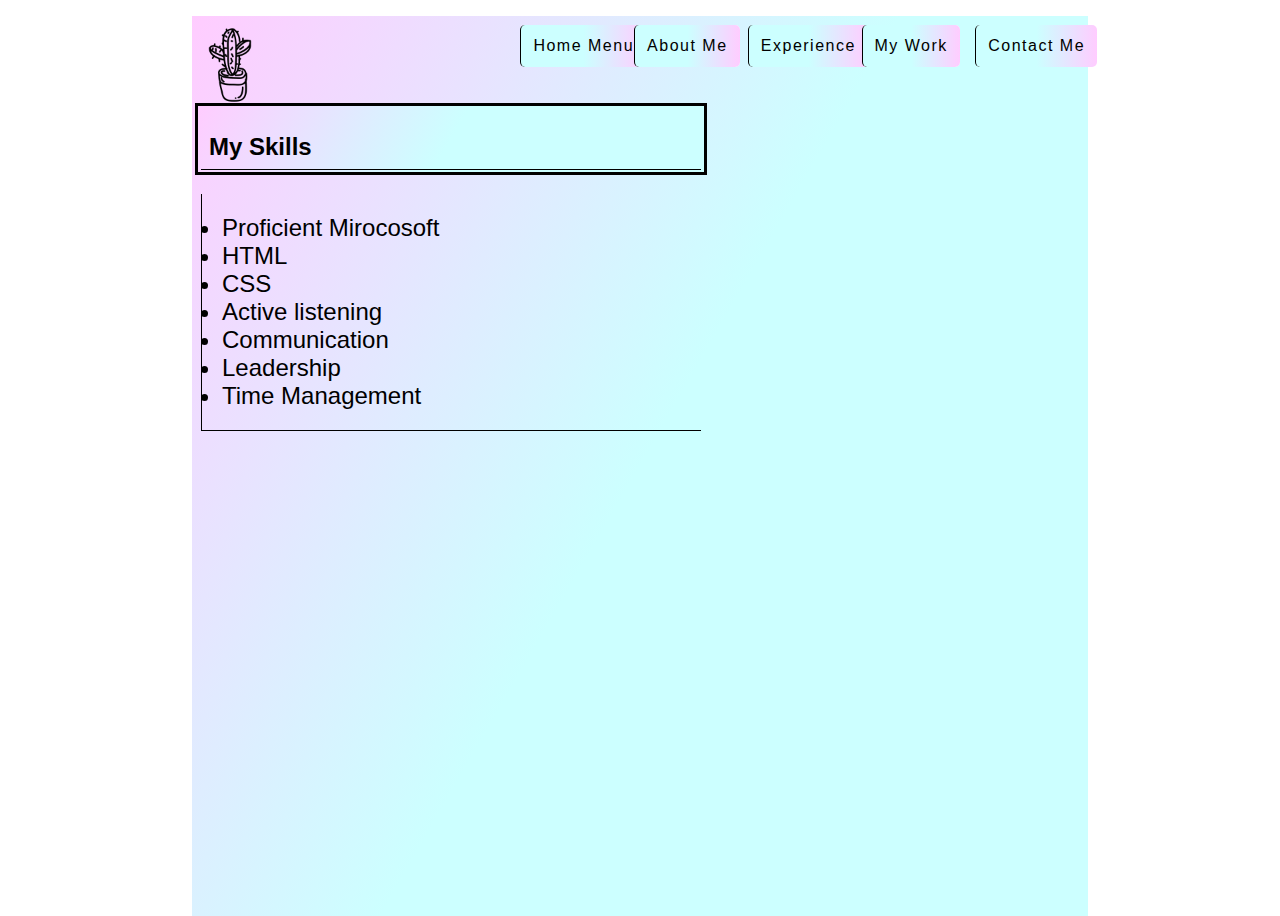
==== Aboutme.html @ fc9de8c0 "Finished home page and started about me page" ====
<!DOCTYPE html>
<html>
<head>
<title>About Me</title>
<meta charset="utf-8"/>
    <meta name="viewpoint" content="width=device-width, initial-scale=1" />
    <link href="reset.css" rel="stylesheet" media="all"/>
    <link href="general.css" rel="stylesheet"/>
    <link href="aboutme.css" rel="stylesheet"/>
</head> 

<body>
<div class="row">
        <div id="col-1-9">
            <div class="logo">
                <figure>
                    <img src="">
                </figure>
            </div>
        </div>
    </div>
    <nav class="horizontal">
        <div id="col-1-6"><img src="cactus.png" alt="catcus" heigh="50" width="50"></a></div>
        <div id = "col-1-6"><a href="homepage.html">Home Menu</a></div>
        <div id = "col-1-6"><a href="Aboutme.html">About Me</a></div>
        <div id = "col-1-6"><a href="#">Experience</a></div>
        <div id = "col-1-6"><a href="#">My Work</a></div>
        <div id = "col-1-6"><a href="#">Contact Me</a></div>
    </nav>
    <aside>
        <h1>My Skills</h1>
        <ul>
            <li>Proficient Mirocosoft</li>
            <li>HTML</li>
            <li>CSS</li>
            <li>Active listening</li>
            <li>Communication</li>
            <li>Leadership</li>
            <li>Time Management</li>
        </ul>
    </aside>
</body>
---- general.css ----
html {
    background-color: white;
}
body {
    margin: auto;
    height: 1000px;
    width: 70%;
    min-width: 460px; 
    background:linear-gradient(-60deg,#ccffff 50%,#ffccff);
    height: 100vh;
} 
footer {
    position: fixed;
    bottom: 0;
    left: center;
    right: center;
    width: 70%;
    background: white;
    text-align: center;
    box-shadow: 0px 0px 10px black;
    padding-top: 5px;
}
.horizontal img {
    position: absolute;
    top: 0;
    margin-top: 15px;
    right: 0;
    margin-right: 1000px;
    height: 100px;
    width: 100px;

}

.horizontal {
    padding-top: 50px;
    padding-left: 100px;
    letter-spacing: 1.5px;  
    display: flex;
    justify-content: space-evenly;
}
.horizontal a {
    position: absolute;
    top: 0;
    margin-top: 25px;
    display: block;
    background: linear-gradient(90deg,#ccffff 50%,#ffccff);
    margin-left: 1px;
    margin-right: 1px;
    border-left: 1px solid;
    transition: all 1s;
    background-color: white;
    border-radius: 5px;
    padding: 12px;
    color: black; 
    text-decoration: none;
    font-family: Impact, Haettenschweiler, 'Arial Narrow Bold', sans-serif;
}
.horizontal a:hover {
    border-left: 5px solid;
}
---- aboutme.css ----
aside {
    padding: 3px;
    margin: 3px;
    text-align: left;
    height: 60px;
    border: 3px solid black;
    font-family: 'Trebuchet MS', 'Lucida Sans Unicode', 'Lucida Grande', 'Lucida Sans', Arial, sans-serif;
    font-size: 1.5em;
    background:linear-gradient(-60deg,#ccffff 50%,#ffccff);
    width: 500px;
}
h1{
    font-size: 1em;
    border-bottom: 1px solid black;
    padding: 8px;
    margin-bottom: 8px;
}
ul{
    font-size: 1em;
    border-bottom: 1px solid black;
    border-left: 1px solid black;
    padding: 20px;
    margin-bottom: 30px;
}
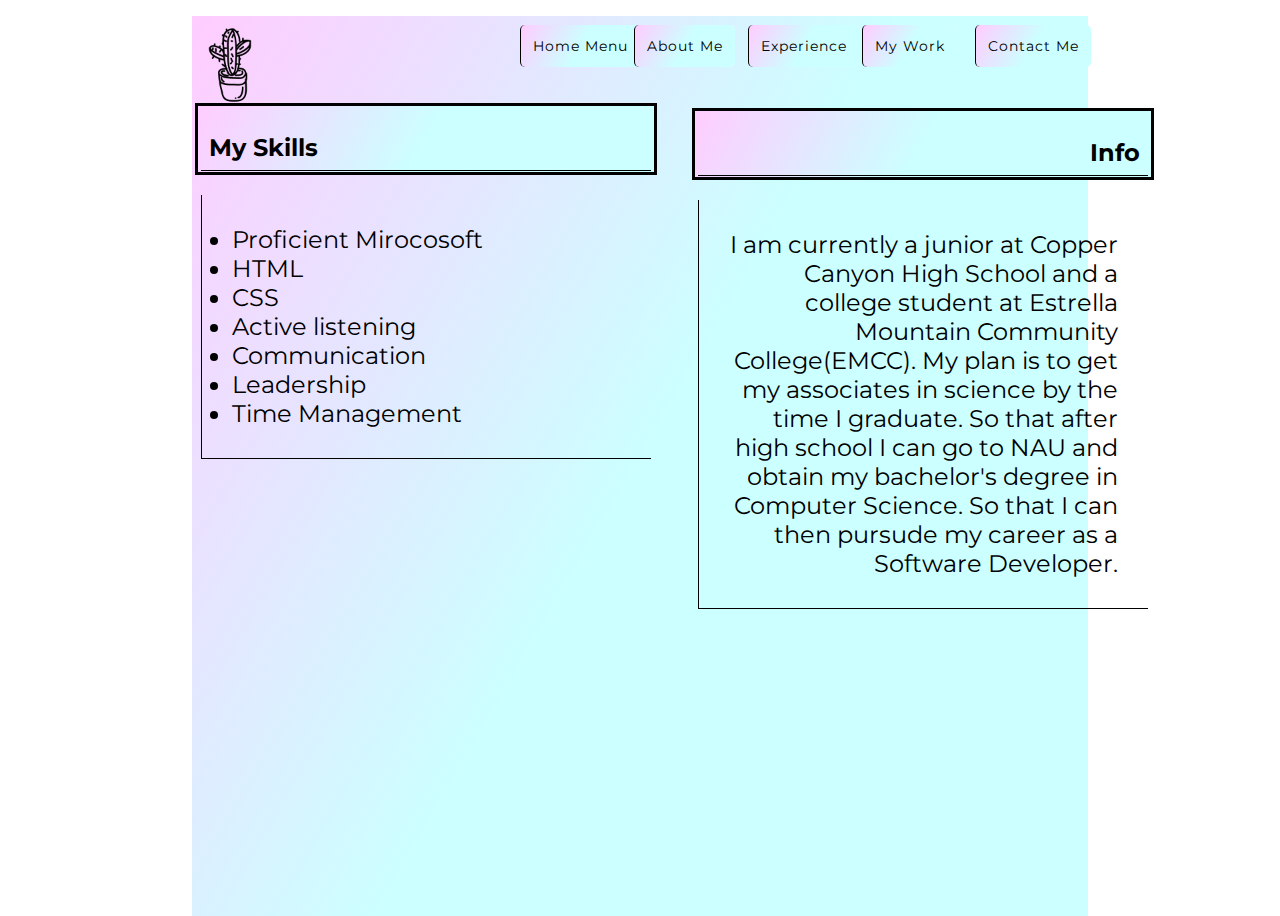
==== commit 407a5752: "Worked on about me page" ====
--- a/Aboutme.html
+++ b/Aboutme.html
@@ -7,6 +7,7 @@
     <link href="reset.css" rel="stylesheet" media="all"/>
     <link href="general.css" rel="stylesheet"/>
     <link href="aboutme.css" rel="stylesheet"/>
+    <link href="https://fonts.googleapis.com/css?family=Montserrat&display=swap" rel="stylesheet">
 </head> 
 
 <body>
@@ -27,7 +28,7 @@
         <div id = "col-1-6"><a href="#">My Work</a></div>
         <div id = "col-1-6"><a href="#">Contact Me</a></div>
     </nav>
-    <aside>
+    <aside id="list">
         <h1>My Skills</h1>
         <ul>
             <li>Proficient Mirocosoft</li>
@@ -39,4 +40,12 @@
             <li>Time Management</li>
         </ul>
     </aside>
+    <aside id="paragraph">
+        <h1>Info</h1>
+        <p>I am currently a junior at Copper Canyon High School and a college student at Estrella Mountain 
+            Community College(EMCC). My plan is to get my associates in science by the time I graduate. So that after 
+            high school I can go to NAU and obtain my bachelor's degree in Computer Science. So that
+            I can then pursude my career as a Software Developer.
+        </p>
+    </aside>
 </body>
--- a/general.css
+++ b/general.css
@@ -30,11 +30,10 @@
     width: 100px;
 
 }
-
 .horizontal {
     padding-top: 50px;
     padding-left: 100px;
-    letter-spacing: 1.5px;  
+    letter-spacing: 1px;  
     display: flex;
     justify-content: space-evenly;
 }
@@ -43,7 +42,7 @@
     top: 0;
     margin-top: 25px;
     display: block;
-    background: linear-gradient(90deg,#ccffff 50%,#ffccff);
+    background: linear-gradient(-60deg,#ccffff 50%,#ffccff);
     margin-left: 1px;
     margin-right: 1px;
     border-left: 1px solid;
@@ -53,7 +52,8 @@
     padding: 12px;
     color: black; 
     text-decoration: none;
-    font-family: Impact, Haettenschweiler, 'Arial Narrow Bold', sans-serif;
+    font-family: 'Montserrat', sans-serif;
+    font-size: 14px;
 }
 .horizontal a:hover {
     border-left: 5px solid;
--- a/aboutme.css
+++ b/aboutme.css
@@ -1,24 +1,46 @@
-aside {
+aside#list {
     padding: 3px;
     margin: 3px;
     text-align: left;
     height: 60px;
     border: 3px solid black;
-    font-family: 'Trebuchet MS', 'Lucida Sans Unicode', 'Lucida Grande', 'Lucida Sans', Arial, sans-serif;
+    font-family:'Montserrat', sans-serif;
     font-size: 1.5em;
     background:linear-gradient(-60deg,#ccffff 50%,#ffccff);
-    width: 500px;
+    width: 450px;
 }
 h1{
+    font-family: 'Montserrat', sans-serif;
     font-size: 1em;
     border-bottom: 1px solid black;
     padding: 8px;
     margin-bottom: 8px;
 }
 ul{
+    font-family: 'Montserrat', sans-serif;
     font-size: 1em;
     border-bottom: 1px solid black;
     border-left: 1px solid black;
-    padding: 20px;
-    margin-bottom: 30px;
-}+    padding: 30px;
+    margin-bottom: 20px;
+}
+p{
+    font-family: 'Montserrat', sans-serif;
+    font-size: 1em;
+    border-bottom: 1px solid black;
+    border-left: 1px solid black;
+    padding: 30px;
+    margin-bottom: 20px; 
+}
+aside#paragraph{
+    padding: 3px;
+    margin-left: 500px;
+    margin-top: -70px;
+    text-align: right;
+    height: 60px;
+    border: 3px solid black;
+    font-family: 'Montserrat', sans-serif;
+    font-size: 1.5em;
+    background:linear-gradient(-60deg,#ccffff 50%,#ffccff);
+    width: 450px;
+}
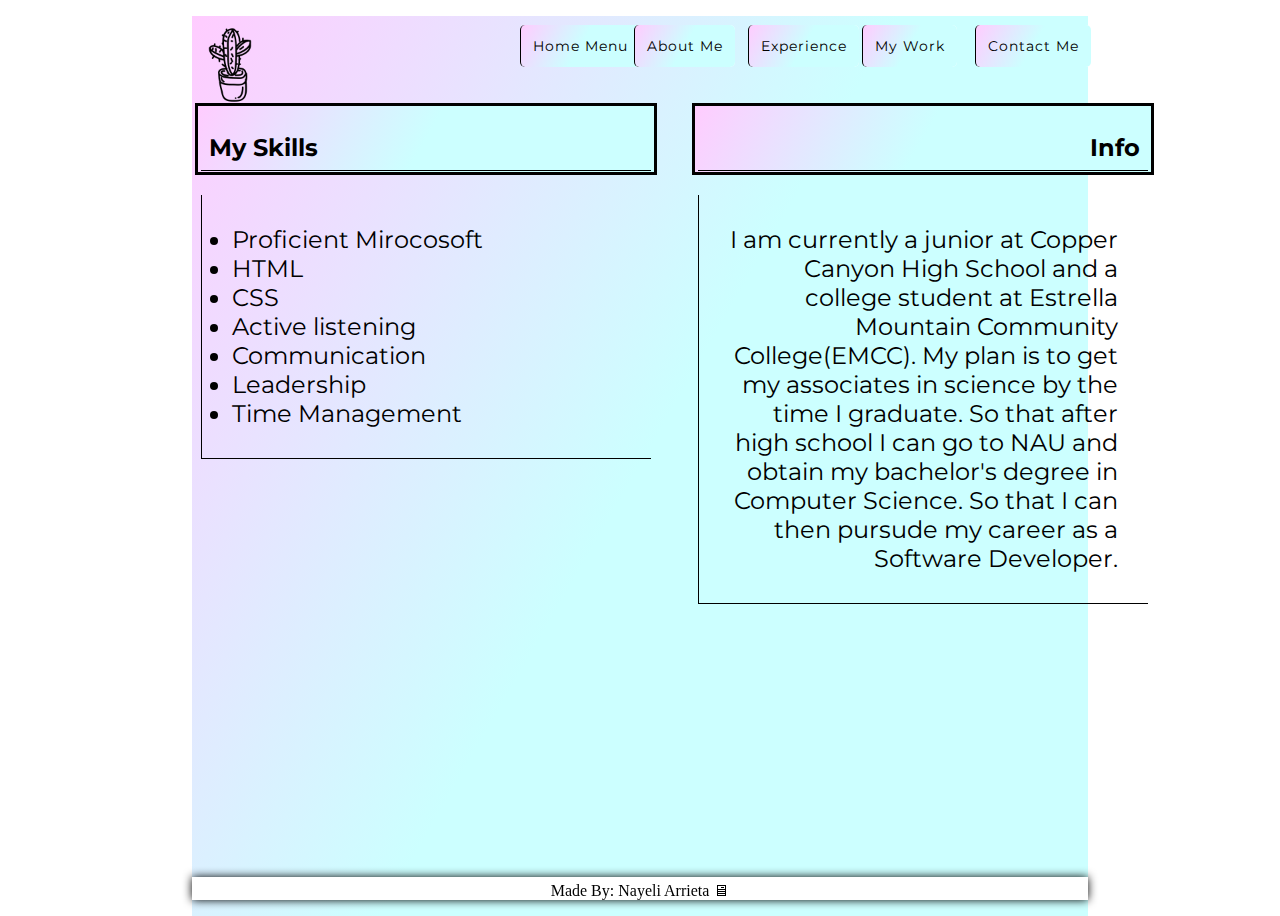
==== commit be118381: "Started my work page" ====
--- a/Aboutme.html
+++ b/Aboutme.html
@@ -22,10 +22,10 @@
     </div>
     <nav class="horizontal">
         <div id="col-1-6"><img src="cactus.png" alt="catcus" heigh="50" width="50"></a></div>
-        <div id = "col-1-6"><a href="homepage.html">Home Menu</a></div>
+        <div id = "col-1-6"><a href="index.html">Home Menu</a></div>
         <div id = "col-1-6"><a href="Aboutme.html">About Me</a></div>
         <div id = "col-1-6"><a href="#">Experience</a></div>
-        <div id = "col-1-6"><a href="#">My Work</a></div>
+        <div id = "col-1-6"><a href="mywork.html">My Work</a></div>
         <div id = "col-1-6"><a href="#">Contact Me</a></div>
     </nav>
     <aside id="list">
@@ -48,4 +48,6 @@
             I can then pursude my career as a Software Developer.
         </p>
     </aside>
+    <footer>Made By: Nayeli Arrieta &#128421;</footer>
 </body>
+</html>--- a/aboutme.css
+++ b/aboutme.css
@@ -35,7 +35,7 @@
 aside#paragraph{
     padding: 3px;
     margin-left: 500px;
-    margin-top: -70px;
+    margin-top: -75px;
     text-align: right;
     height: 60px;
     border: 3px solid black;
